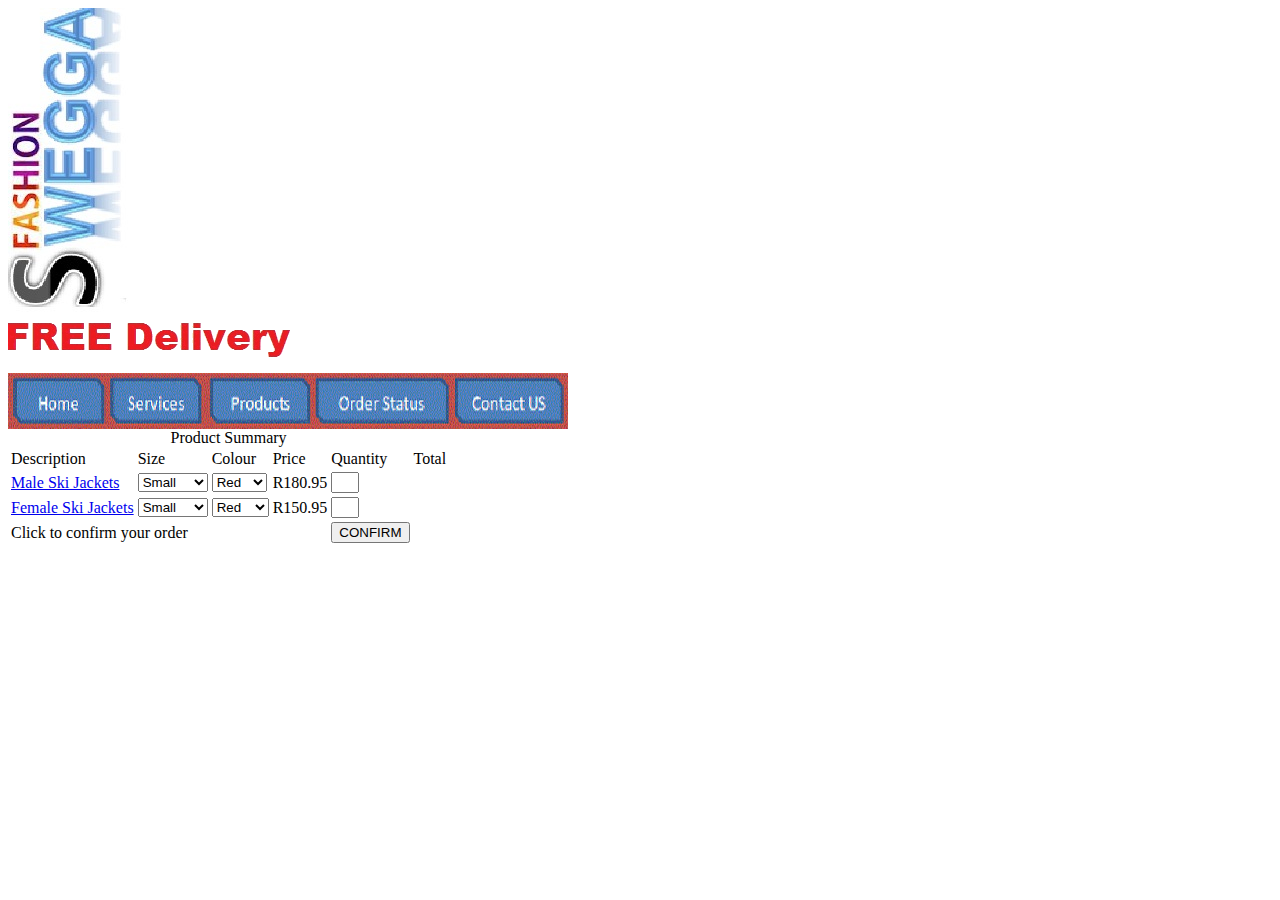
==== index.html @ c83547e0 "Rename order.html to index.html" ====
<!DOCTYPE html PUBLIC "-//W3C//DTD XHTML 1.0 Transitional//EN" 
   "http://www.w3.org/TR/xhtml1/DTD/xhtml1-transitional.dtd">
<html xmlns="http://www.w3.org/1999/xhtml">
<head>
<meta http-equiv="Content-Language" content="en-za" />
<meta http-equiv="Content-Type" content="text/html; charset=utf-8" />

<title>ORDER</title>

</head>

<body>
<div id="page">
	<link rel="stylesheet" href="../Swegga Resources-20201204 (1)main/styling.css">
	<!--this is for the sidebar-->
	<div id="sidebar">
		<img src="swegga.jpg" alt="sidebar">
	</div>
	<!--this is for the banner-->
	<div id="banner">
		<img src="delivery.gif" alt="banner">
	</div>
	<!--this is for the navigation bar-->
	<div id="navigation">
		<img src="links.gif" usemap="#mylinks" style="width: 560px; height: 56px;" >
		<map name="mylinks">
			<area target="" alt="" title="Home" href="home.html" coords="93,35,7,7" shape="rect">
    		<area target="" alt="" title="Services" href="services.html" coords="190,35,104,7" shape="rect">
        	<area target="" alt="" title="Products" href="products.html" coords="300,35,205,6" shape="rect">
        	<area target="" alt="" title="Order Status" href="orderstatus.html" coords="439,36,308,6" shape="rect">
        	<area target="" alt="" title="Contact Us" href="contact-us.html" coords="554,38,447,4" shape="rect">
		</map>
	</div>

	<div id="main">
		<form action="orders">
			<table>
				<caption>Product Summary</caption>
				<td>
					Description
				</td>
				<td>
					Size
				</td>
				<td>
					Colour
				</td>
				<td>
					Price
				</td>
				<td>
					Quantity
				</td>
				<td>
					Total
				</td>
				<tr>
					<td>
						<a target="" href="male-ski-jackets.html">Male Ski Jackets</a>
					</td>
					<td>
						<select>
							<option value="Small">Small</option>
							<option value="Medium">Medium</option>
							<option value="Large">Large</option>
						</select>
					</td>
					<td>
						<select>
							<option value="Red">Red</option>
							<option value="Pink">Pink</option>
							<option value="Black">Black</option>
						</select>
					</td>
					<td>
						R180.95
					</td>
					<td>
						<input type="text" style="width: 20px;" id="female_qty">
					</td>
					<td><label for="fem" id="flabel"></label></td>
				</tr>
				<tr>
					<td>
						<a target="" href="female-ski-jackets.html">Female Ski Jackets</a>
					</td>
					<td>
						<select>
							<option value="Small">Small</option>
							<option value="Medium">Medium</option>
							<option value="Large">Large</option>
						</select>
					</td>
					<td>
						<select>
							<option value="Red">Red</option>
							<option value="Blue">Blue</option>
							<option value="White">White</option>
						</select>
					</td>
					<td>
						R150.95
					</td>
					<td>
						<input type="text" style="width: 20px;" id="male_qty">
					</td>
					<td><label for="male" id="mlabel"></label></td>
				</tr>
				<tr>
					<td colspan=4>
						Click to confirm your order
					</td>
					<td><input type="button" onclick="calc()" name="CONFIRM" value="CONFIRM"></td>
					<td><label for="total" id="total"></label></td>

						
				</tr>

			</table>
		</form>
	</div>
	
</div>
<footer id="footer"></footer>
<script src="script.js" type="text/javascript"></script>
</body>
</html>
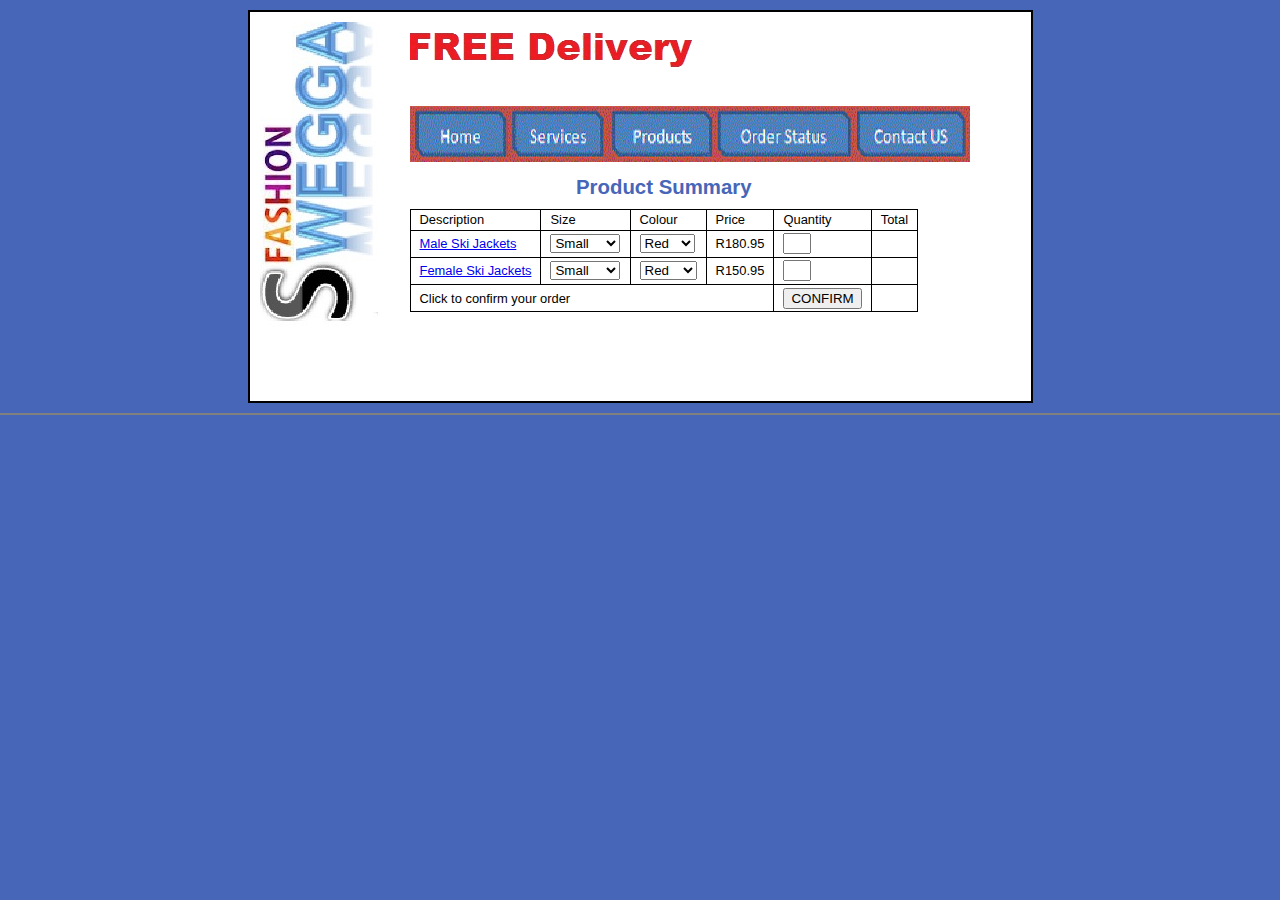
==== commit 22545ab1: "Update index.html" ====
--- a/index.html
+++ b/index.html
@@ -11,7 +11,7 @@
 
 <body>
 <div id="page">
-	<link rel="stylesheet" href="../Swegga Resources-20201204 (1)main/styling.css">
+	<link rel="stylesheet" href="styling.css">
 	<!--this is for the sidebar-->
 	<div id="sidebar">
 		<img src="swegga.jpg" alt="sidebar">
--- a/styling.css
+++ b/styling.css
@@ -0,0 +1,80 @@
+/* Examination number */
+/* Isaiah Lekay*/
+body {
+  font-family: Arial, Helvetica, sans-serif;
+  font-size: 85%;
+  background-color: #4766b8;
+  margin: 0;
+  padding: 0;
+}
+
+#page {
+  width: 761px;
+  background-color: white;
+  margin: 10px auto;
+  border: 2px solid black;
+  padding: 10px;
+  height: 369px;
+}
+
+#banner {
+  margin-bottom: 1em;
+  height: 70px;
+}
+
+#navigation {
+  margin-top: 1em;
+  height: 45px;
+  background-color: white;
+}
+
+#sidebar {
+  width: 150px;
+  height: 370px;
+  background-color: white;
+  margin-bottom: 0.7em;
+  float: left;
+}
+
+.copyright {
+  font-size: 90%;
+  text-align: right;
+  margin: 0;
+}
+
+/* the styles for the table*/
+
+caption {
+  font-family: Arial, Helvetica, sans-serif;
+  font-weight: bold;
+  margin-top: 25px;
+  margin-bottom: 10px;
+  font-size: 150%;
+  color: #4766b8;
+}
+
+td,
+th {
+  border: 1px solid black;
+  padding: 0.2em 0.7em;
+  font-size: 95%;
+}
+
+.alignRight {
+  text-align: right;
+}
+
+#main {
+  margin-left: 150px;
+}
+
+table {
+  border: solid 1px black;
+  border-collapse: collapse;
+}
+
+#footer {
+  margin-top: 0.5em;
+  border-top: 2px solid grey;
+  padding-top: 0.7em;
+}
